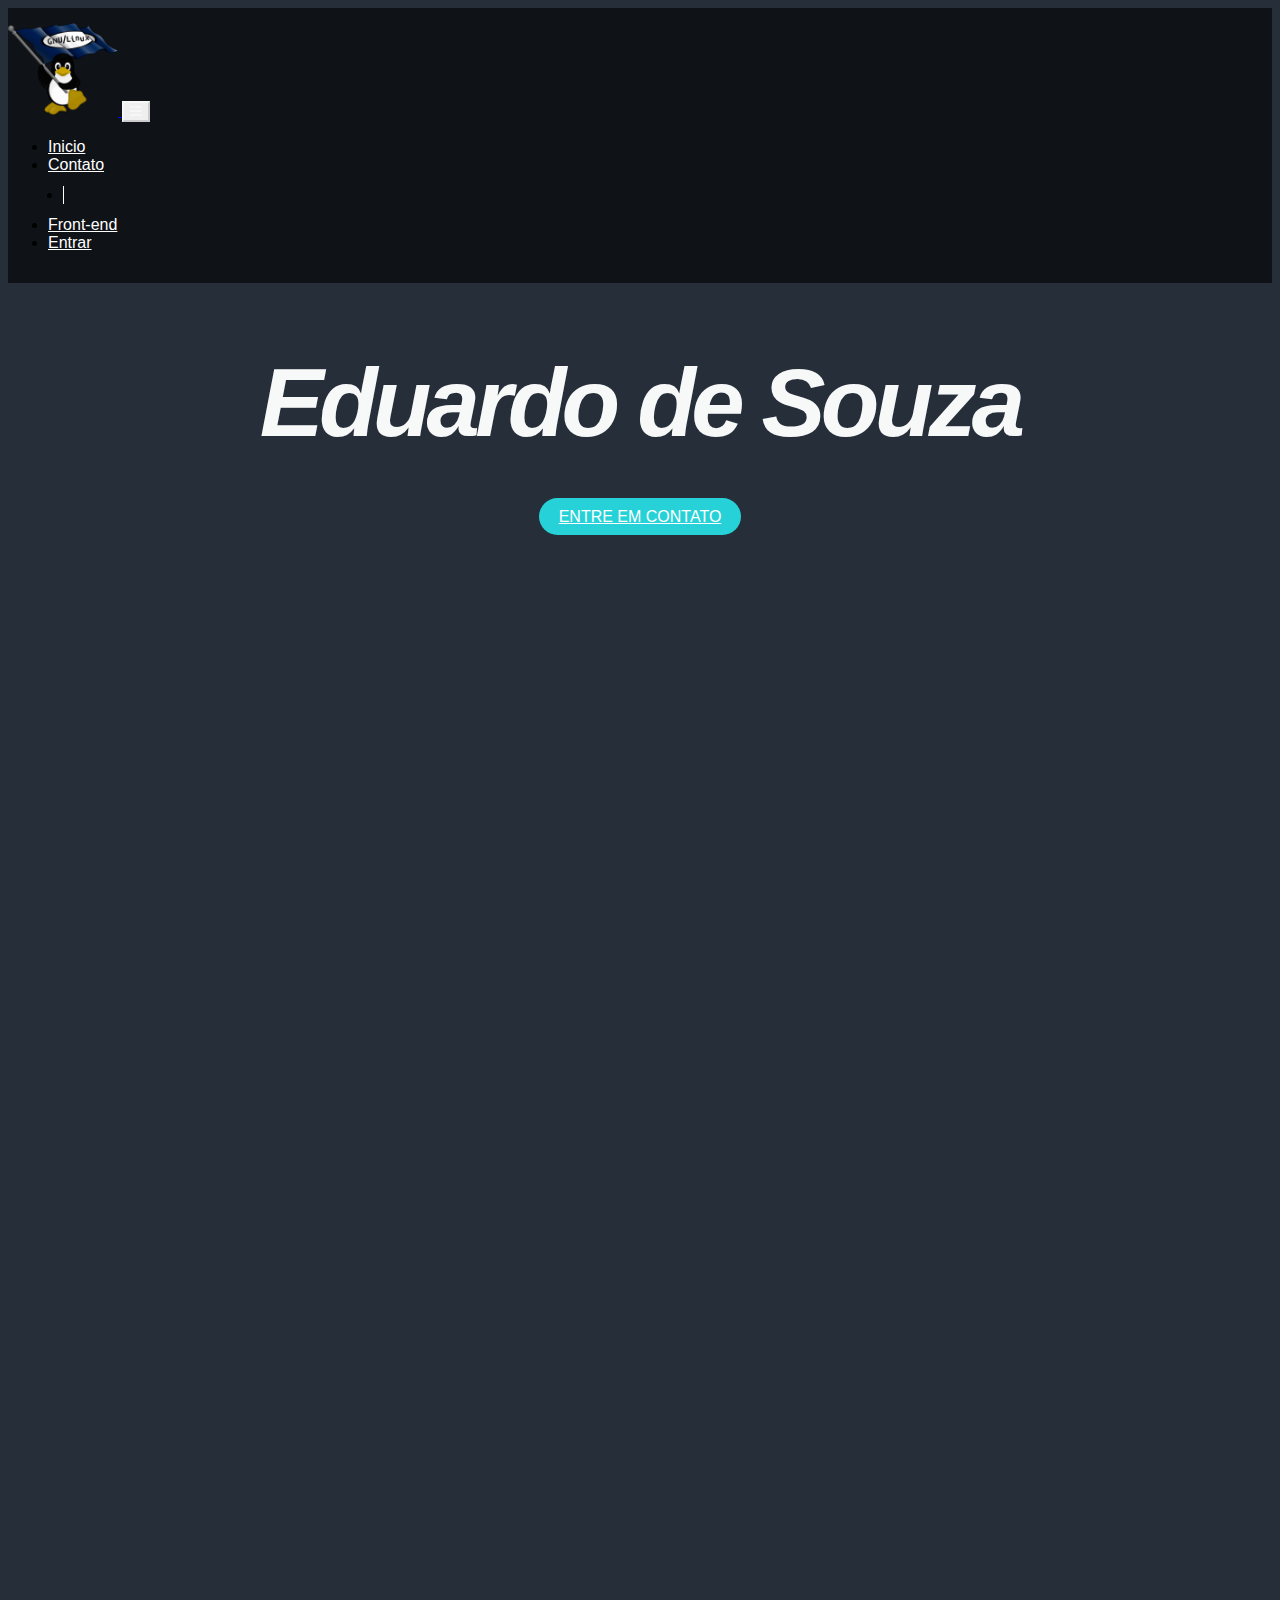
==== index.html @ 8131ad2a "Update" ====
<!DOCTYPE html>
<html lang="pt-br">
  <head>
    
    <meta charset="utf-8">
    <meta name="viewport" content="width=device-width, initial-scale=1, shrink-to-fit=no">

   
    <link rel="stylesheet" href="https://stackpath.bootstrapcdn.com/bootstrap/4.1.3/css/bootstrap.min.css" integrity="sha384-MCw98/SFnGE8fJT3GXwEOngsV7Zt27NXFoaoApmYm81iuXoPkFOJwJ8ERdknLPMO" crossorigin="anonymous">

    
    <link rel="stylesheet" href="https://use.fontawesome.com/releases/v5.3.1/css/all.css" integrity="sha384-mzrmE5qonljUremFsqc01SB46JvROS7bZs3IO2EmfFsd15uHvIt+Y8vEf7N7fWAU" crossorigin="anonymous">

    

    
    <link rel="stylesheet" type="text/css" href="css/estilo.css">

    <title>duduh_dev</title>
    <link rel="icon" href="[data-uri]">
  </head>
  <body>
    
    <header>
      <nav class="navbar navbar-expand-md navbar-light fixed-top navbar-transparente">
        <div class="container">
          
          <a href="index.html" class="navbar-brand">
            <img src="imagens/linux.png" width="110">
          </a>

          <button class="navbar-toggler" data-toggle="collapse" data-target="#nav-principal">
            <i class="fas fa-bars text-white"></i>
          </button>

          <div class="collapse navbar-collapse" id="nav-principal">
            <ul class="navbar-nav ml-auto">
              <li class="nav-item">
                <a href="index.html" class="nav-link">Inicio</a>
              </li>
         
              <li class="nav-item">
                <a href="contato.html" class="nav-link">Contato</a>
              </li>

              <li class="nav-item divisor"></li>

              <li class="nav-item">
                <a href="frontend.html" class="nav-link">Front-end</a>
              </li>
              <li class="nav-item">
                <a href="entrar.html" class="nav-link">Entrar</a>
              </li>
            </ul>
          </div>

        </div>
      </nav>
    </header>

    <section id="home" class="d-flex">
      <div class="container align-self-center">
        <div class="row">
          <div class="col-md-12 capa">
            
            <h1><i> Eduardo de Souza </i> </h1>
            <a href="contato.html" class="btn btn-lg btn-custom btn-roxo">
              Entre em contato
            </a>

            

          </div>
        </div>
      </div>
    </section>

    <section id="servicos" class="caixa">
      <div class="container">
        <div class="row">
          <div class="col-md-6">
            <div class="row albuns">
              <div class="col-md-6">
                <img src="imagens/discover.png" class="img-fluid">
              </div>
              <div class="col-md-6">
                <img src="imagens/informatica.jpeg" class="img-fluid">
              </div>
            </div>
            <div class="row albuns">
              <div class="col-md-6">
                <img src="imagens/certificado udemy0.png" class="img-fluid">
              </div>
              <div class="col-md-6">
                <img src="imagens/Mysql.png" class="img-fluid">
              </div>
            </div>
          </div>
          <div class="col-md-6">

            <style>
              .img-fluid {
    max-width: 105%;
    height: auto;
    transition: transform 0.3s; /* Adiciona uma transição suave */
}

/* Quando o mouse passa sobre a imagem, aplique um efeito de escala */
.img-fluid:hover {
    transform: scale(1.1); /* Aumenta a imagem em 10% */
}
            </style>

        
            
            <h2> Desenvolvedor web</h2>

            <h3>Informações</h3>
            <p>Experiência em Vue, Laravel e PHP, tenho liderado o desenvolvimento de interfaces web robustas e eficientes.
              Minhas habilidades se estendem ao gerenciamento de banco de dados, incluindo MySQL, e possuo conhecimento
              e experiência em desenvolvimento de API RESTful com Laravel.

            <button>
              <a href="imagens/Eduardo de Souza.pdf" target="_blank" class="download-link">
                <i class="fa fa-file-pdf-o download-icon"></i>
                <span class="link-text">Curriculo PDF</span>
  
                
            </button>
            </p>

            
          </a>

          

         <style>.download-button {
          background-color: #007BFF; /* Cor de fundo do botão */
          color: #fff; /* Cor do texto do botão */
          border: none; /* Remova a borda do botão, se necessário */
          padding: 10px 20px; /* Espaçamento interno do botão */
          border-radius: 5px; /* Borda arredondada do botão */
          font-size: 16px; /* Tamanho da fonte do texto */
          cursor: pointer;
          transition: background-color 0.3s; /* Efeito de transição de cor de fundo */
      }
      
      .download-button:hover {
          background-color: #0056b3; /* Cor de fundo quando passar o mouse */
      }
      
      /* Estilo do ícone */
      .download-icon {
          margin-right: 10px; /* Espaçamento à direita do ícone */
      }
      
      /* Estilo do texto do link */
      .link-text {
          text-decoration: none; /* Remova a decoração de sublinhado do texto */
      }
      
      /* Estilo do ícone PDF usando FontAwesome (certifique-se de que a biblioteca FontAwesome esteja incluída em seu projeto) */
      .fa-file-pdf-o::before {
          content: "\f1c1"; /* Código Unicode para o ícone PDF */
          font-family: FontAwesome; /* Usar a fonte FontAwesome */
          font-size: 20px; /* Tamanho do ícone */
          vertical-align: middle; /* Alinhar verticalmente ao texto */
      }</style>
      </body>
           
          </div>
        </div>
      </div>
    </section>


    <section id="recursos" class="caixa">
      <div class="container">
        <div class="row">
          <div class="col-md-4">
            <link rel="stylesheet" href="https://cdnjs.cloudflare.com/ajax/libs/font-awesome/5.15.3/css/all.min.css">

            <h2>Eduardo</h2>
            <h2><i class="fab fa-react"></i> React</h2>
            <p>React é uma biblioteca JavaScript de código aberto usada para criar interfaces de usuário interativas e eficientes.
             Ela permite o desenvolvimento de aplicativos web modernos com componentes reutilizáveis.
            </p>

            <h3><i class="fab fa-php"></i> PHP</h3>
            <p>PHP é uma linguagem de script amplamente usada para desenvolvimento web,
               permitindo a criação de páginas dinâmicas e interativas em servidores web.
                Ela é especialmente adequada para a construção de aplicativos web e sites.
            </p> 

            <h3><i class="fas fa-database"></i> MySQL</h3>
            <p>O MySQL é um sistema de gerenciamento de banco de dados relacional amplamente utilizado,
               conhecido por sua confiabilidade e desempenho. Ele é usado para armazenar, recuperar e gerenciar dados em aplicativos e sites
            </p>

          </div>
          <div class="col-md-8">
            <div class="row rotacionar">
              <div class="col-md-6">
                <img src="" class="img-fluid">
              </div>
              
            </div>
          </div>
        </div>
      </div>
    </section>

    <footer>
      <div class="container">
        <div class="row">
          <div class="col-md-4">
            <ul>
              <li>
                <br>
              </li>
              <li>
                <a href="#">
                  <img src="">
                </a>
              </li>
              <li>
                <br><br>
              </li>
            </ul>
          </div>
          <div class="col-md-8">
            <span>Developed by <a href="https://github.com/dudu148877">Eduardo</a> | All rights reserved 2023 ©</span>
            <a href="https://www.linkedin.com/in/duduxzl/" target="_blank">
              <ion-icon name="logo-linkedin"></ion-icon>
            </a>
            <b><a href="https://github.com/dudu148877" target="_blank">
              <ion-icon name="logo-github"></ion-icon>
              <script type="module" src="https://unpkg.com/ionicons@5.5.2/dist/ionicons/ionicons.esm.js"></script>
            </a></b>
          </div>
        </div>
      </div>
    </footer>
    

   
    <script src="https://code.jquery.com/jquery-3.3.1.slim.min.js" integrity="sha384-q8i/X+965DzO0rT7abK41JStQIAqVgRVzpbzo5smXKp4YfRvH+8abtTE1Pi6jizo" crossorigin="anonymous"></script>
    <script src="https://cdnjs.cloudflare.com/ajax/libs/popper.js/1.14.3/umd/popper.min.js" integrity="sha384-ZMP7rVo3mIykV+2+9J3UJ46jBk0WLaUAdn689aCwoqbBJiSnjAK/l8WvCWPIPm49" crossorigin="anonymous"></script>
    <script src="https://stackpath.bootstrapcdn.com/bootstrap/4.1.3/js/bootstrap.min.js" integrity="sha384-ChfqqxuZUCnJSK3+MXmPNIyE6ZbWh2IMqE241rYiqJxyMiZ6OW/JmZQ5stwEULTy" crossorigin="anonymous"></script>
  </body>
</html>
---- css/estilo.css ----
/*
* 
* @author Jamilton Damasceno
*/

/* Layout
-----------------------------*/







html, body, #home {
	height: 100%;
	overflow-x: hidden;
}

body {
	background-color: rgb(38, 46, 58);
	background-size: no-repeat;
	
				url(../imagens/ruido.png),
				linear-gradient(50deg,#33df08,#e90707);
				                     
	background-attachment: fixed;
	font-family: Helvetica,Arial,sans-serif;
}

/* Barra de navegação
-----------------------------*/
nav.navbar-transparente {
	padding: 15px 0px;
	background: rgba(0,0,0,0.6);
}

.navbar-light .navbar-nav .nav-link {
	color: white;
}

.navbar-light .navbar-nav .nav-link:hover {
	color: #9bf0e1;
}

.navbar-light .navbar-toggler {
    color: rgba(255,255,255,.5);
    border-color: rgba(255,255,255,0.5);
}

.divisor {
	width: 1px;
	background: white;
	margin: 12px 15px;
}

/* Capa
-----------------------------*/
.capa {
	text-align: center;
}

.btn-custom {
	color: white;
	border-radius: 500px;
	-webkit-border-radius: 500px;
    -moz-border-radius: 500px;
    text-transform: uppercase;
    transition: background 0.4s, color 0.4s;
    padding: 10px 20px;

}

.btn-roxo {
	background: #26d2d8;
}

.btn-roxo:hover {
	background: #6207e3;
	
	color: white;
}

.btn-branco {
	border: 2px solid white;
}

.btn-branco:hover {
	background-color: white;
	color: black;
}

/* Estrutura conteúdos
-----------------------------*/
.caixa {
	padding-top: 20px;
	padding-bottom: 20px;
}

#servicos {
	background: white;
}

#recursos {
	color: #249fc5;
}

#servicos h2, h3 {
	color: #000000;
}

#recursos h2 {
	color: white;
}

#recursos h3 {
	color: #f4f4f4;
}

.albuns {
	padding: 10px 0;
}

.rotacionar {
	-ms-transform: rotate(30deg); /* IE 9 */
    -webkit-transform: rotate(30deg); /* Chrome, Safari, Opera */
    transform: rotate(30deg);
	padding-left: 80px;
}

/* Rodapé
-----------------------------*/
footer {
	background: #000;
	padding: 50px 0px 20px 0px;
	position: relative;
}

footer h4 {
	color: #1992e2;
	font-size: 0.8em;
	text-transform: uppercase;
}

footer .navbar-nav a {
	color: white;
	font-size: 0.8em;
}

footer .navbar-nav a:hover {
	color: #9bf0e1;
	text-decoration: none;
}

footer ul {
	list-style: none;
}

footer ul li {
	float: right;
	margin: 0 5px;
}

/* Tipografia
-----------------------------*/
h1 {
	font-weight: 600;
	letter-spacing: -0.05em;
	margin-bottom: 50px;
	color: rgb(247, 248, 248);
}

h2 {
	font-size: 3em;
	font-weight: 700;
	letter-spacing: -0.04em;
}

h3 {
	font-size: 2em;
	font-weight: 700;
	letter-spacing: -0.04em;
}



/* Extra small devices (portrait phones, less than 576px)*/
@media (max-width: 575.98px) {
	.btn-custom {
		margin: 10px 15px;
		font-size: 1em;
	}
}

/* Small devices (landscape phones, 576px and up) */
@media (min-width: 576px) and (max-width: 767.98px) {
	h1 {
		font-size: 3em;
	}
	.btn-custom {
		margin: 10px 15px;
	}
}

/* Medium devices (tablets, 768px and up)*/
@media (min-width: 768px) and (max-width: 991.98px) {
	h1 {
		font-size: 4em;
	}
}

/* Large devices (desktops, 992px and up)*/
@media (min-width: 992px) and (max-width: 1199.98px) {
	h1 {
		font-size: 5em;
	}
}

/* Extra large devices (large desktops, 1200px and up)*/
@media (min-width: 1200px) {
	h1 {
		font-size: 6em;
	}
}













.download-button {
    background-color: #007BFF; /* Cor de fundo do botão */
    color: #fff; /* Cor do texto do botão */
    border: none; /* Remova a borda do botão, se necessário */
    padding: 10px 20px; /* Espaçamento interno do botão */
    border-radius: 5px; /* Borda arredondada do botão */
    font-size: 16px; /* Tamanho da fonte do texto */
    cursor: pointer;
    transition: background-color 0.3s; /* Efeito de transição de cor de fundo */
}

.download-button:hover {
    background-color: #0056b3; /* Cor de fundo quando passar o mouse */
}

/* Estilo do ícone */
.download-icon {
    margin-right: 10px; /* Espaçamento à direita do ícone */
}

/* Estilo do texto do link */
.link-text {
    text-decoration: none; /* Remova a decoração de sublinhado do texto */
}

/* Estilo do ícone PDF usando FontAwesome (certifique-se de que a biblioteca FontAwesome esteja incluída em seu projeto) */
.fa-file-pdf-o::before {
    content: "\f1c1"; /* Código Unicode para o ícone PDF */
    font-family: FontAwesome; /* Usar a fonte FontAwesome */
    font-size: 20px; /* Tamanho do ícone */
    vertical-align: middle; /* Alinhar verticalmente ao texto */
}
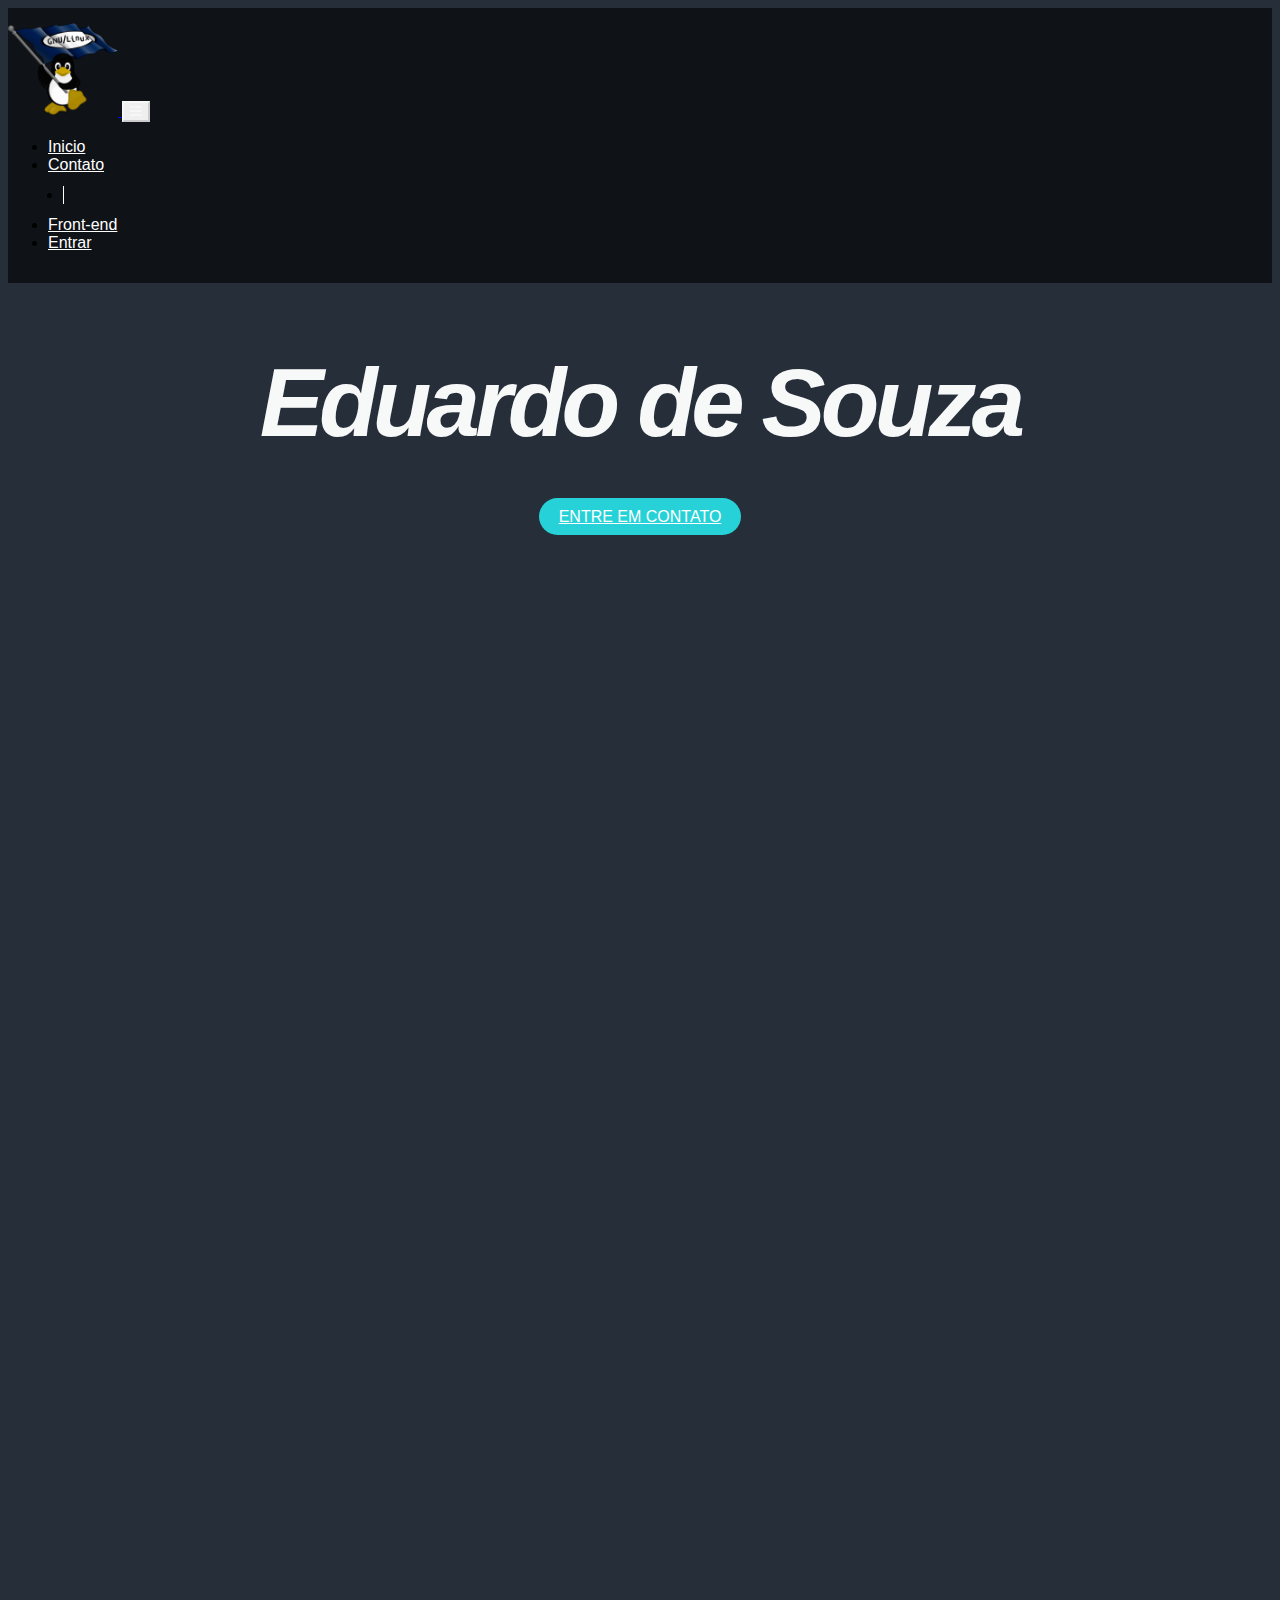
==== commit 531c7601: "Update index.html" ====
--- a/index.html
+++ b/index.html
@@ -182,8 +182,8 @@
 
             <h2>Eduardo</h2>
             <h2><i class="fab fa-react"></i> React</h2>
-            <p>React é uma biblioteca JavaScript de código aberto usada para criar interfaces de usuário interativas e eficientes.
-             Ela permite o desenvolvimento de aplicativos web modernos com componentes reutilizáveis.
+            <p>O Vue. js possibilita criar aplicações de forma reativa. O Vue. js faz a utilização de um DOM virtual,
+              o que faz com que seja extremamente performático na maioria das situações.
             </p>
 
             <h3><i class="fab fa-php"></i> PHP</h3>
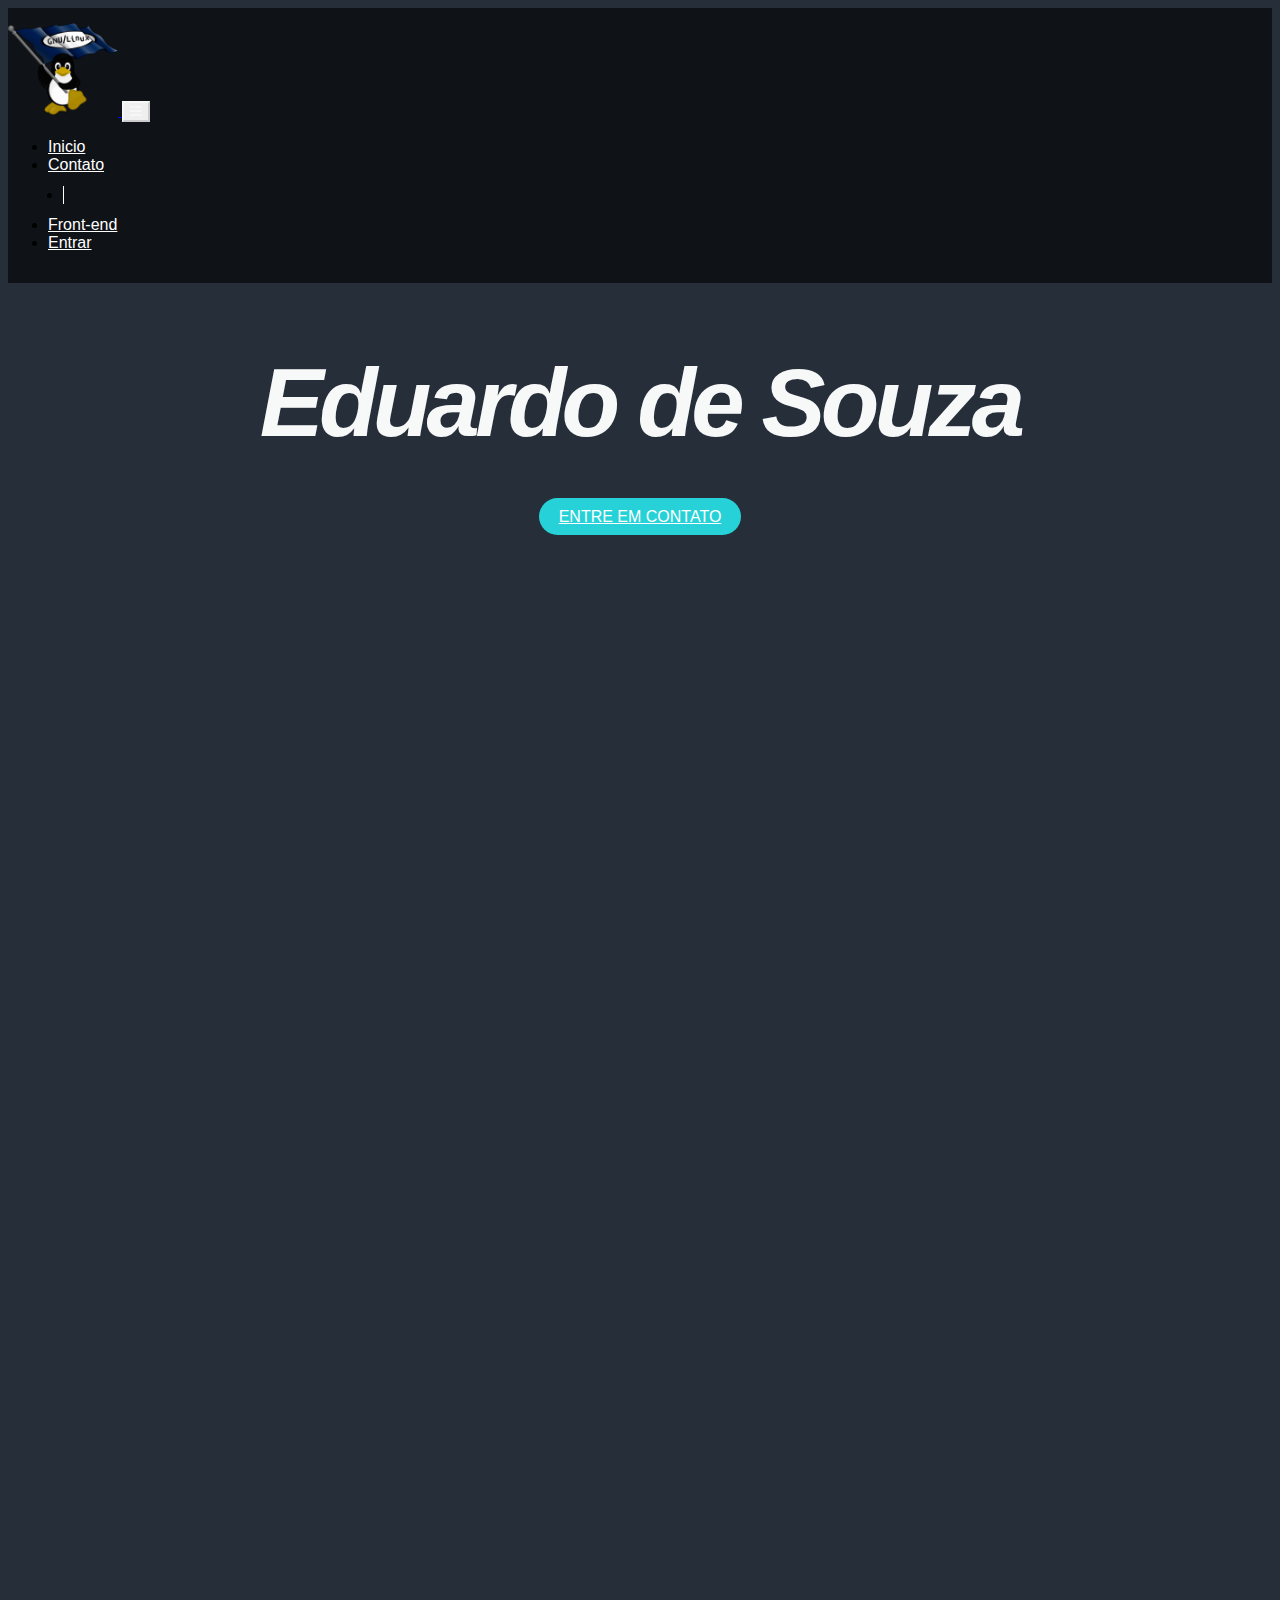
==== commit fe09c5ef: "Update index.html" ====
--- a/index.html
+++ b/index.html
@@ -181,9 +181,9 @@
             <link rel="stylesheet" href="https://cdnjs.cloudflare.com/ajax/libs/font-awesome/5.15.3/css/all.min.css">
 
             <h2>Eduardo</h2>
-            <h2><i class="fab fa-react"></i> React</h2>
-            <p>O Vue. js possibilita criar aplicações de forma reativa. O Vue. js faz a utilização de um DOM virtual,
-              o que faz com que seja extremamente performático na maioria das situações.
+            <h2><i class="fab fa-react">React</i>Vue</h2>
+            <p>React utiliza uma arquitetura de componente, promovendo a modularidade e manutenção simplificada em aplicações. Sua capacidade de renderização no lado do servidor
+              (Server-Side Rendering) e integração com outras bibliotecas e frameworks, tornam-no uma escolha popular para o desenvolvimento de aplicações web modernas e escaláveis
             </p>
 
             <h3><i class="fab fa-php"></i> PHP</h3>
